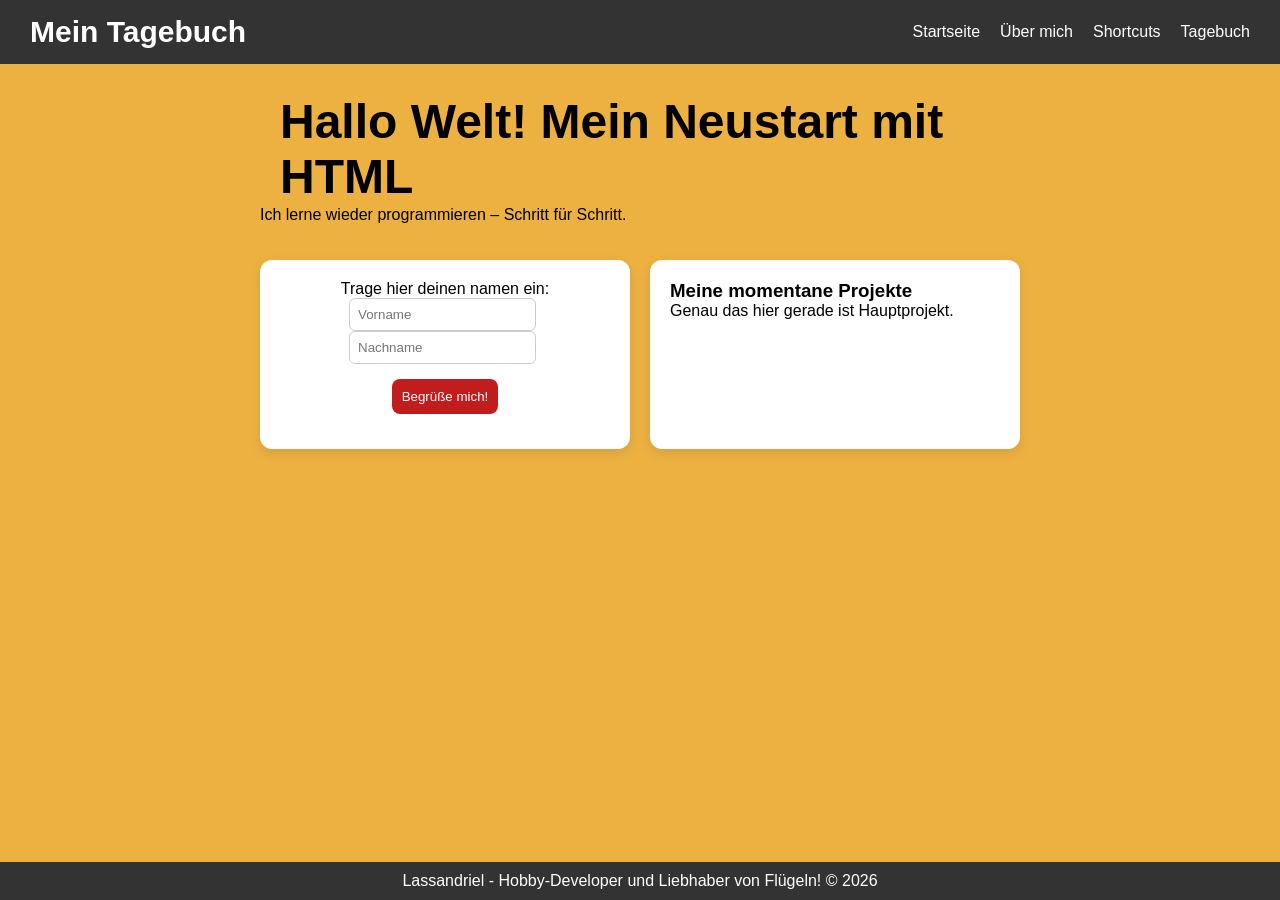
==== HTML/index.html @ a4a6c28c "Initial commit: My Learning Diary" ====
<!DOCTYPE html>
<html lang="de">

<head>
  <meta charset="UTF-8">
  <meta name="viewport" content="width=device-width, initial-scale=1.0">
  <title>Mein Programmier-Tagebuch</title>
  <link rel="stylesheet" href="../CSS/style.css">
  <script src="../JavaScript/script.js" defer></script>
</head>

<body>
  <nav class="navbar">
    <span>Mein Tagebuch</span>
    <div id="nav-links"></div>
  </nav>
  <main class="container">
    <div class="titel">
      <h1>Hallo Welt! Mein Neustart mit HTML</h1>
    </div>
    <p>Ich lerne wieder programmieren – Schritt für Schritt.</p>
    <br>
    <!-- <img src="https://picsum.photos/300/200" alt="Zufälliges Bild"> -->
    <br>
    <div class="karten-bereich">
      <div class="karte zentriert">
        Trage hier deinen namen ein: <br>
        <input id="Vorname" type="text" placeholder="Vorname">
        <input id="Nachname" type="text" placeholder="Nachname">
        <br>
        <button type="button" onclick="begruessen()">Begrüße mich!</button>
        <p id="Ausgabe">
        </p>

      </div>
      <div class="karte">
        <h3>Meine momentane Projekte</h3>
        Genau das hier gerade ist Hauptprojekt.
      </div>
    </div>
  </main>
  <footer id="fusszeile">
  </footer>
</body>

</html>
---- CSS/style.css ----
/* =========================================
   1. RESET & BASIS (Ganz oben)
   ========================================= */
* {
    margin: 0;
    box-sizing: border-box;
}

body {
    font-family: Arial;
    background-color: rgb(237, 177, 66);
    min-height: 100vh;
    display: flex;
    flex-direction: column;
}


/* =========================================
   2. NAVIGATION (Der Kopf)
   ========================================= */
.navbar {
    display: flex;
    justify-content: space-between;
    align-items: center;
    background-color: #333;
    color: white;
    padding: 15px 30px;
}

.navbar a {
    color: white;
    text-decoration: none;
}

.navbar a:hover {
    color: gold;
}

.navbar span {
    font-weight: bold;
    font-size: 30px;
}

#nav-links {
    display: flex;
    gap: 20px;
}

/* =========================================
   3. LAYOUT & HAUPTINHALT (Die Mitte)
   ========================================= */
button {
    border-radius: 8px;
    cursor: pointer;
    color: white;
    padding: 10px;
    background-color: rgb(194, 29, 29);
    border: none;
    margin: 15px;
}

button:hover {
    background-color: grey;
}

kbd {
    background-color: #eee;
    border: 1px solid #ccc;
    border-radius: 4px;
    padding: 2px 6px;
    font-family: monospace;
    box-shadow: 0 2px 0 #bbb;
}

.container {
    max-width: 800px;
    margin: 30px auto;
    padding: 0 20px;
    flex: 1;
}

input {
    padding: 8px;
    border-radius: 6px;
    border: 1px solid #ccc;
    margin-right: 5px;
}

.karte {
    background-color: white;
    padding: 20px;
    border-radius: 12px;
    max-width: 400px;
    box-shadow: 0 4px 12px rgba(0, 0, 0, 0.1);
    flex: 1;
}

.titel {
    font-family: Calibri, Arial, sans-serif;
    padding-left: 20px;
    padding-bottom: 2px;
    font-size: 24px;
    max-width: 1000px;
    border-radius: 20px;
}

.karten-bereich {
    display: flex;
    gap: 20px;
}

/* =========================================
   4. FOOTER (Ganz unten)
   ========================================= */
footer {
    background-color: #333;
    color: white;
    text-align: center;
    padding: 10px;
    margin-top: 50px;
}

/* =========================================
   5. HILFSKLASSEN (Utilities)
   ========================================= */
.zentriert {
    text-align: center;
}
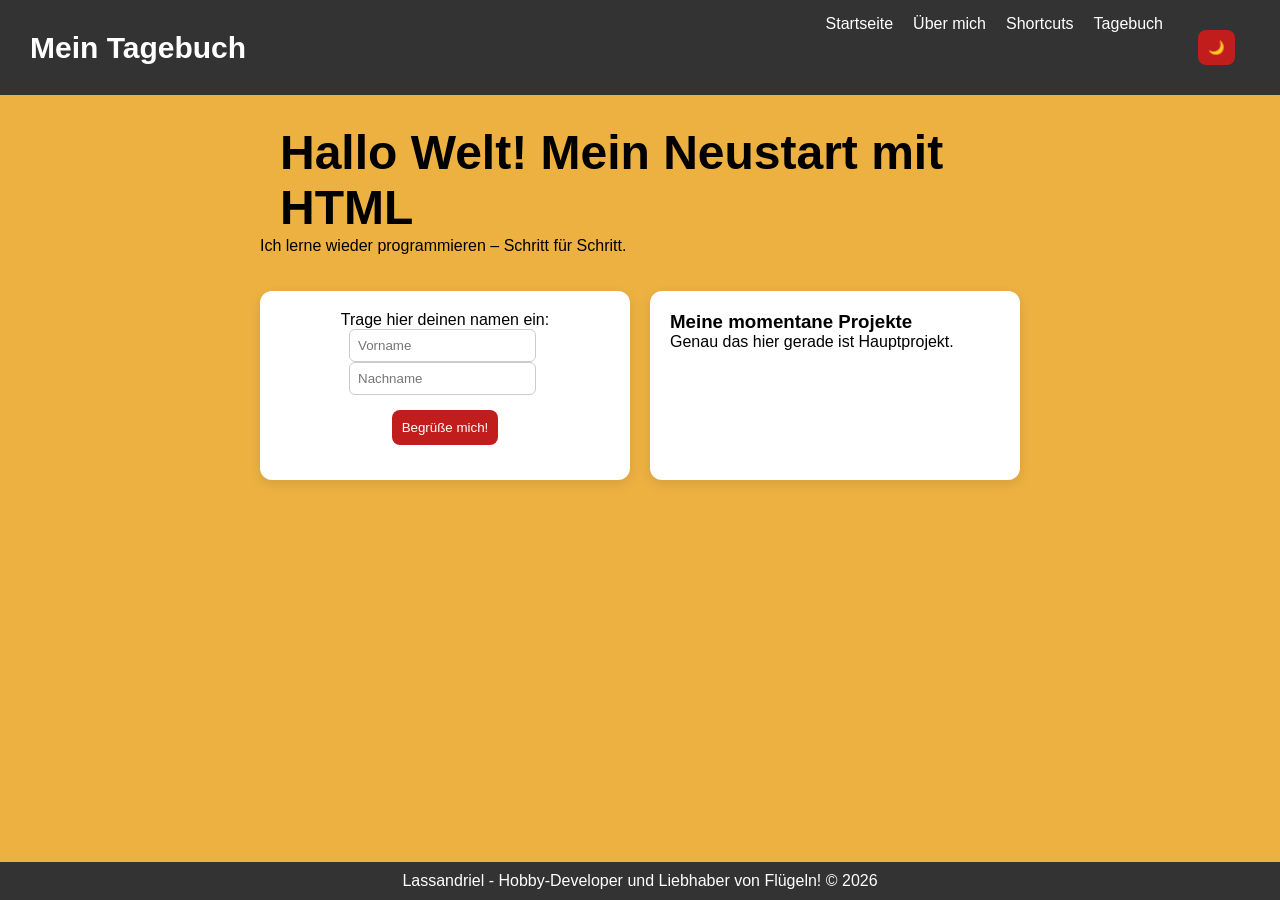
==== commit 4af045d6: "Feat: Add universal dark mode toggle with CSS styling and kbd contrast fix" ====
--- a/HTML/index.html
+++ b/HTML/index.html
@@ -10,10 +10,14 @@
 </head>
 
 <body>
+
+
   <nav class="navbar">
     <span>Mein Tagebuch</span>
     <div id="nav-links"></div>
   </nav>
+
+
   <main class="container">
     <div class="titel">
       <h1>Hallo Welt! Mein Neustart mit HTML</h1>
@@ -28,7 +32,7 @@
         <input id="Vorname" type="text" placeholder="Vorname">
         <input id="Nachname" type="text" placeholder="Nachname">
         <br>
-        <button type="button" onclick="begruessen()">Begrüße mich!</button>
+        <button type="button" id="begruessen-btn">Begrüße mich!</button>
         <p id="Ausgabe">
         </p>
 
--- a/CSS/style.css
+++ b/CSS/style.css
@@ -109,6 +109,12 @@
     gap: 20px;
 }
 
+#tagebuch-eintraege {
+    display: flex;
+    flex-direction: column;
+    gap: 10px;
+}
+
 /* =========================================
    4. FOOTER (Ganz unten)
    ========================================= */
@@ -125,4 +131,25 @@
    ========================================= */
 .zentriert {
     text-align: center;
+}
+
+/* =========================================
+   6. DARK MODE
+   ========================================= */
+
+body.dark {
+    background-color: #1a1a1a;
+    color: #f0f0f0;
+}
+
+body.dark .karte {
+    background-color: #2d2d2d;
+}
+
+body.dark button {
+    background-color: #3d1414;
+}
+
+body.dark kbd {
+    color: black;
 }
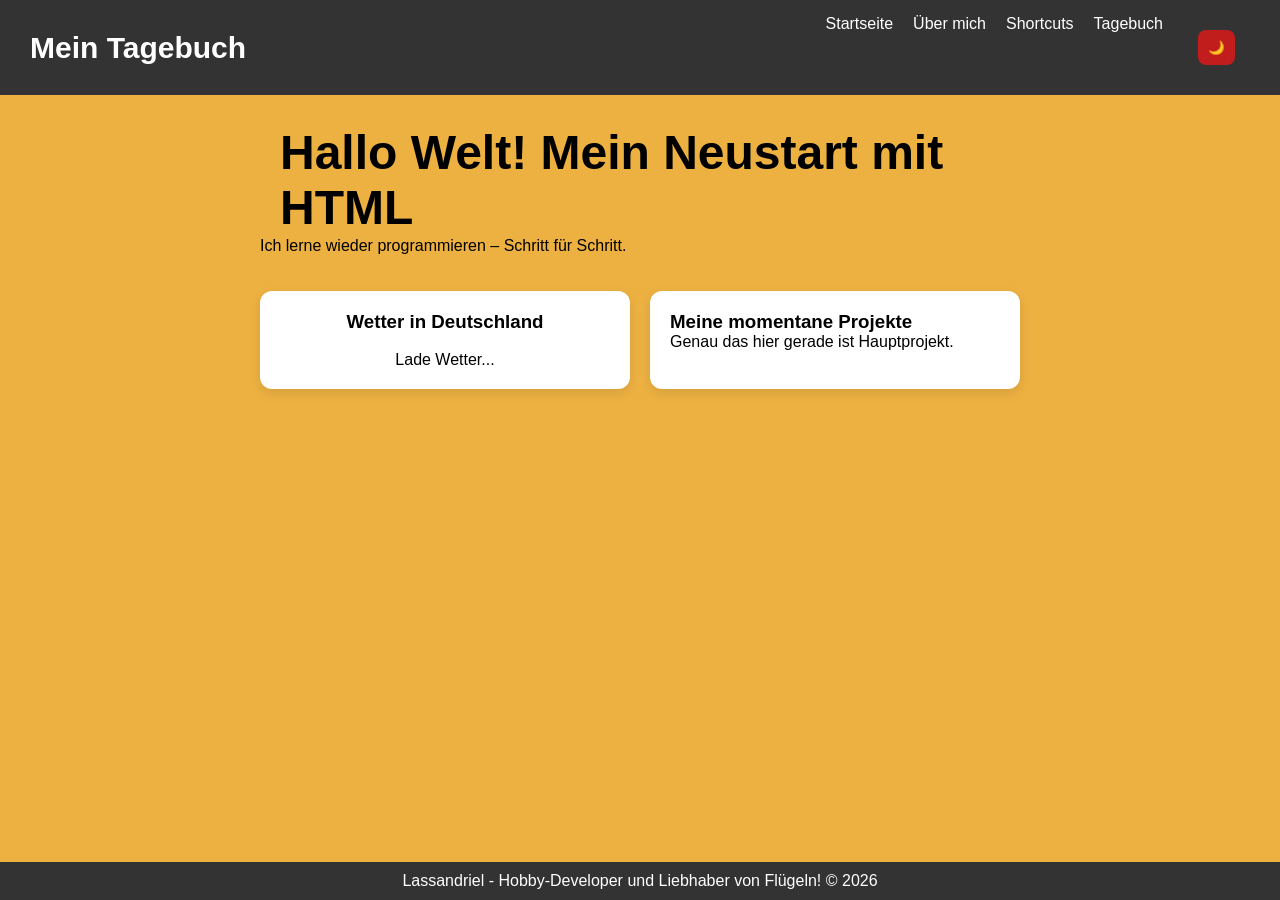
==== commit 399e28d0: "Feat: Fetch live weather data from Open-Meteo API and display on index" ====
--- a/HTML/index.html
+++ b/HTML/index.html
@@ -28,14 +28,9 @@
     <br>
     <div class="karten-bereich">
       <div class="karte zentriert">
-        Trage hier deinen namen ein: <br>
-        <input id="Vorname" type="text" placeholder="Vorname">
-        <input id="Nachname" type="text" placeholder="Nachname">
+        <h3>Wetter in Deutschland</h3>
         <br>
-        <button type="button" id="begruessen-btn">Begrüße mich!</button>
-        <p id="Ausgabe">
-        </p>
-
+        <p id="wetter-anzeige">Lade Wetter...</p>
       </div>
       <div class="karte">
         <h3>Meine momentane Projekte</h3>
